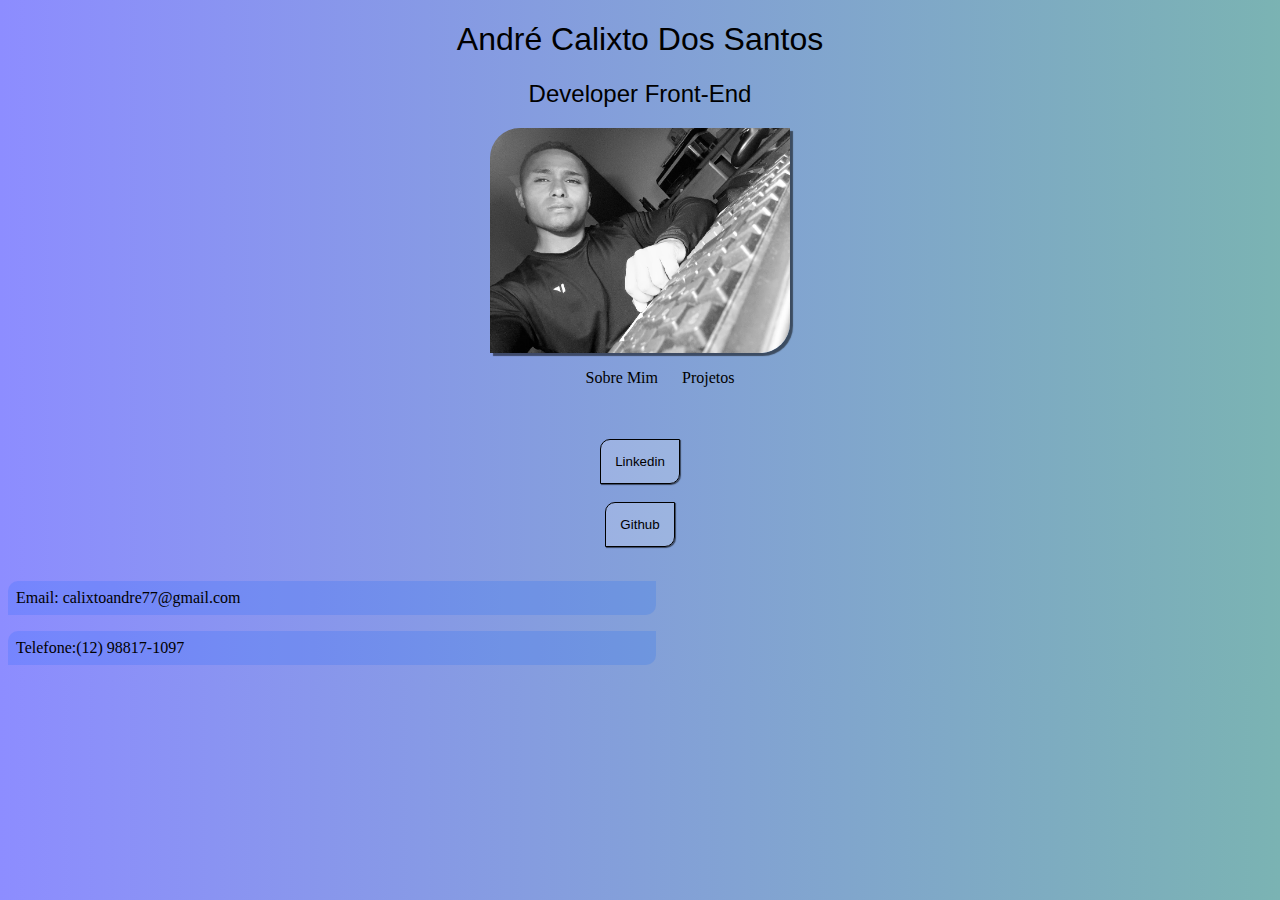
==== indexsite.html @ 227bdf8a "Meu PORTIFÓLIO" ====
<!DOCTYPE html>
<html lang="pt-br">
<head>
    <meta charset="UTF-8">
    <meta http-equiv="X-UA-Compatible" content="IE=edge">
    <meta name="viewport" content="width=device-width, initial-scale=1.0">
    <title>Portifólio</title>
    <style>
        body{
            background-image: linear-gradient(to left,rgba(65, 146, 146, 0.699), rgba(0, 0, 255, 0.448));
        }
        img{
            width: 19%;
            border-radius: 30px 0;
            box-shadow: 3px 3px 1px rgba(0, 0, 0, 0.532);
            margin: auto;
            display: block;
            min-width: 300px;
            max-width: 1000px;
        }
        h1,h2{
            text-align: center;
            font-family: 'Segoe UI', Tahoma, Geneva, Verdana, sans-serif;
            font-weight: lighter;
        }

        ul{
            text-align: center;
            
        }

        a{
            text-decoration: none;
            color: black;
            text-align: center;
            padding: 10px;
            
        }
        a:hover{
            background-color: rgba(0, 42, 255, 0.24);
            border: none;
            border-radius: 10px 0;
            transform: background 1.5s;
            color: aliceblue;
        }
        
       
        
        button{
            margin: auto;
            display: flex;
            border: 0.5px solid black;
            box-shadow: 1px 1px 1px rgba(0, 0, 0, 0.57);
            padding: 4px;
            border-radius: 10px 0;
            background-color: rgba(240, 248, 255, 0.225);
            cursor: pointer;
            text-align: center;
        }
        .button-git{
            padding: 4px;
        }
        button:hover{
            background-color: rgba(0, 94, 255, 0.162);
            transform: background 1s;
            border: none;
            color: aliceblue;
            font-family: 'Franklin Gothic Medium', 'Arial Narrow', Arial, sans-serif;
        }

        p{
            background-color: rgba(0, 94, 255, 0.162);
            width: 50%;
            padding: 8px;
            border-radius: 10px 0;

        }
       
       


       
        
    </style>
</head>
<body>
    <h1>André Calixto Dos Santos</h1>

    <h2>Developer Front-End</h2>

    <img src="IMG_20230428_182342.jpg" alt="">

    <nav>
        <ul>
            <a href="sobremim.html">Sobre Mim</a>
            <a href="projetos.html">Projetos</a>
            
        </ul>
            

    </nav>


    <br><br>
    <button> <a href="https://www.linkedin.com/in/andre-calixto-ba12ab255/">Linkedin</a></button>
     <br>
    <button class="button-git"><a href="https://github.com/Deh1301">Github</a></button>
    <br>
    <p id="principal">Email: calixtoandre77@gmail.com</p>
    <p>Telefone:(12) 98817-1097</p>
    
       
</body>
</html>
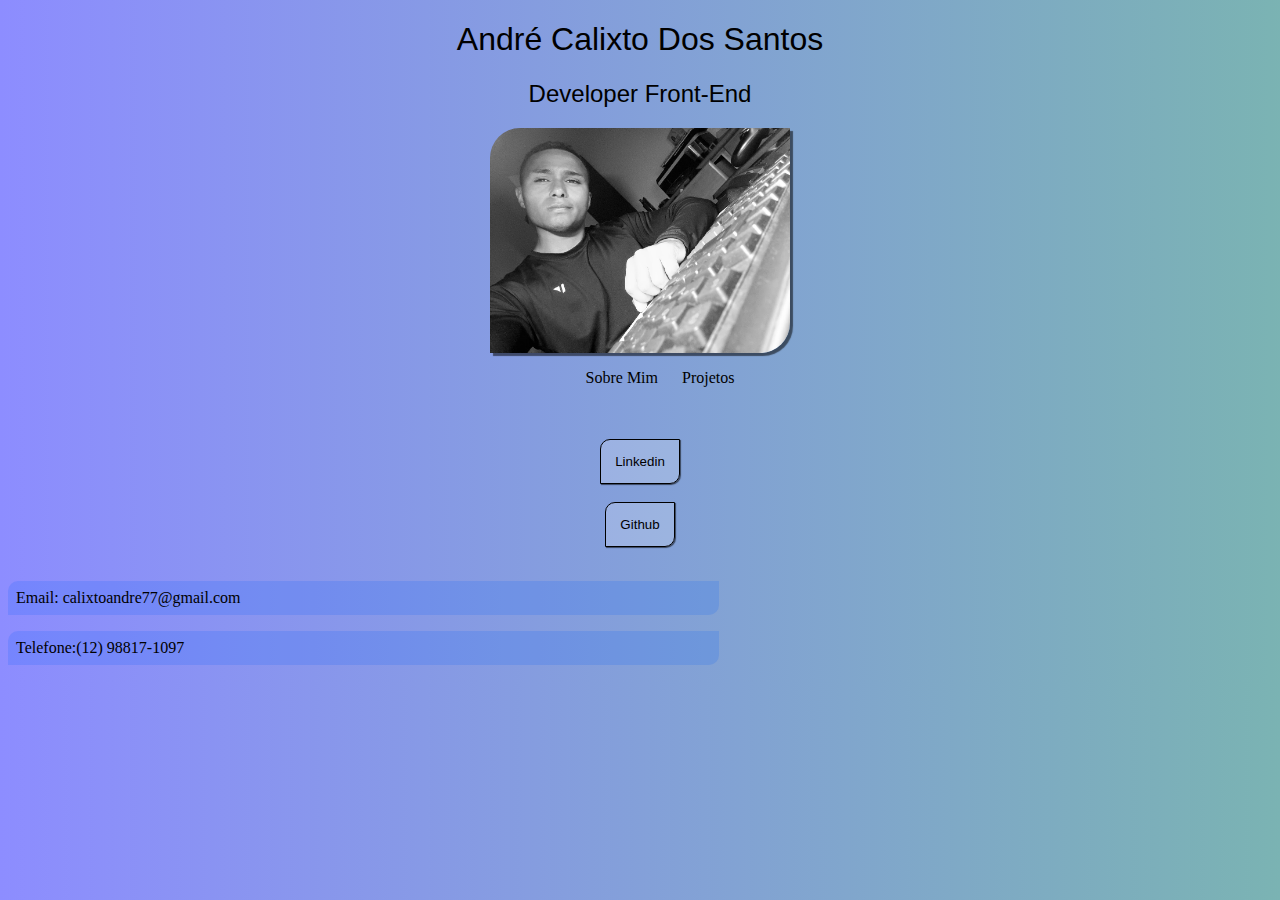
==== commit f45f84ac: "atualizado" ====
--- a/indexsite.html
+++ b/indexsite.html
@@ -70,7 +70,7 @@
 
         p{
             background-color: rgba(0, 94, 255, 0.162);
-            width: 50%;
+            width: 55%;
             padding: 8px;
             border-radius: 10px 0;
 
